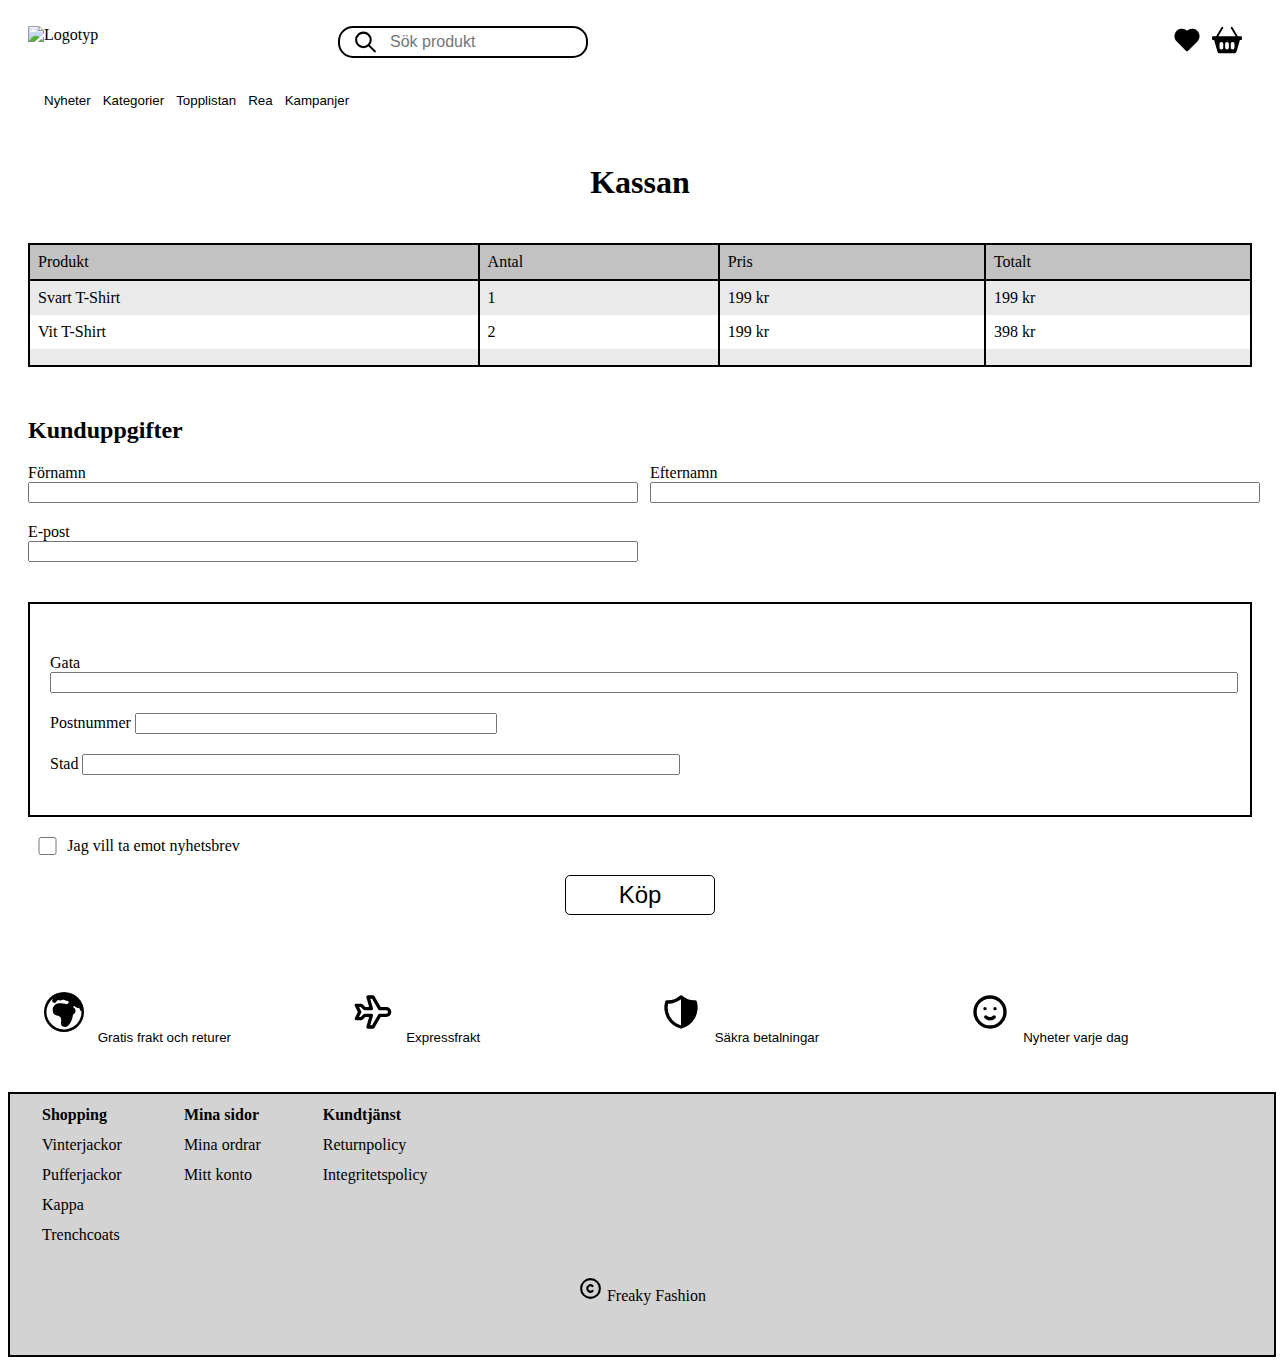
==== checkout.html @ 3aa23e97 "lagt om allt i samma stylesheet och uppdaterat visa element från flex till grid och viseversa" ====
<!DOCTYPE html>
<html lang="sv">
  <head>
    <title>Kassan</title>
    <link rel="stylesheet" href="css/main.css" />
    <link
      href="https://cdn.jsdelivr.net/npm/bootstrap@5.0.2/dist/css/bootstrap.min.css"
      rel="stylesheet"
      integrity="sha384-EVSTQN3/azprG1Anm3QDgpJLIm9Nao0Yz1ztcQTwFspd3yD65VohhpuuCOmLASjC"
      crossorigin="anonymous"
    />
    <script
      src="https://cdn.jsdelivr.net/npm/bootstrap@5.0.2/dist/js/bootstrap.bundle.min.js"
      integrity="sha384-MrcW6ZMFYlzcLA8Nl+NtUVF0sA7MsXsP1UyJoMp4YLEuNSfAP+JcXn/tWtIaxVXM"
      crossorigin="anonymous"
    ></script>
  </head>
  <body>
    <header>
      <div class="header-container">
        <img src="https://placehold.co/640x150" alt="Logotyp" class="logo" />

        <div class="header-content">
          <div class="search-product-container">
            <div class="search-input">
              <img src="images/search.svg" alt="Sök icon" class="search-icon" />
              <input type="text" name="Sök produkt" placeholder="Sök produkt" />
            </div>
          </div>
          <a href="#" onclick="alert('Knappen klickades!')">
            <img
              src="images/full-favorite.svg"
              alt="Liked"
              class="liked-icon"
            />
          </a>
          <a href="http://127.0.0.1:5501/checkout.html">
            <img
              src="images/checkout.svg"
              alt="Checkout"
              class="checkout-icon"
            />
          </a>
        </div>
      </div>

      <div class="header-list">
        <div>
          <button class="list-button" onclick="alert('Knappen klickades!')">
            <p>Nyheter</p>
          </button>
        </div>
        <div>
          <button class="list-button" onclick="alert('Knappen klickades!')">
            <p>Kategorier</p>
          </button>
        </div>
        <div>
          <button class="list-button" onclick="alert('Knappen klickades!')">
            <p>Topplistan</p>
          </button>
        </div>
        <div>
          <button class="list-button" onclick="alert('Knappen klickades!')">
            <p>Rea</p>
          </button>
        </div>
        <div>
          <button class="list-button" onclick="alert('Knappen klickades!')">
            <p>Kampanjer</p>
          </button>
        </div>
      </div>
    </header>

    <main>
      <h1>Kassan</h1>
      <div class="checkout-grid">
        <div class="checkout-box">
          <h2>1 x Svart T-Shirt <span>199 SEK</span></h2>
          <p>199 SEK</p>
        </div>
        <!-- Upprepa för varje produkt -->
        <div class="checkout-box">
          <h2>2 x Vit T-Shirt <span>398 SEK</span></h2>
          <p>199 SEK</p>
        </div>
      </div>

      <table class="checkout-table">
        <thead>
          <tr>
            <th>Produkt</th>
            <th>Antal</th>
            <th>Pris</th>
            <th>Totalt</th>
          </tr>
        </thead>
        <tbody>
          <tr>
            <td>Svart T-Shirt</td>
            <td>1</td>
            <td>199 kr</td>
            <td>199 kr</td>
          </tr>
          <tr>
            <td>Vit T-Shirt</td>
            <td>2</td>
            <td>199 kr</td>
            <td>398 kr</td>
          </tr>
          <tr>
            <td></td>
            <td></td>
            <td></td>
            <td></td>
          </tr>
        </tbody>
      </table>

      <h2 class="form-heading">Kunduppgifter</h2>

      <form action="https://httpbin.org/get" method="get">
        <!--Gör att man kan kolla svaret-->
        <!-- Ta bort required om form inte ska obligatoriskt -->
        <div class="person-form">
          <div>
            <label>Förnamn</label>
            <input
              type="text"
              name="surname"
              placeholder=""
              required
              maxlength="25"
            />
          </div>
          <div>
            <label>Efternamn</label>
            <input
              type="text"
              name="lastname"
              placeholder=""
              required
              maxlength="30"
            />
          </div>
          <div>
            <label>E-post</label>
            <input type="text" name="e-mail" placeholder="" />
          </div>
        </div>

        <!-- Adress ska ligga på linjen för adress form -->

        <div class="adress-form">
          <div>
            <label>Gata</label>
            <input
              type="text"
              name="street"
              placeholder=""
              required
              maxlength="25"
            />
          </div>
          <div>
            <label>Postnummer</label>
            <input
              class="areacode"
              type="text"
              name="areacode"
              placeholder=""
              required
              maxlength="25"
            />
          </div>
          <div>
            <label>Stad</label>
            <input
              class="city"
              type="text"
              name="city"
              placeholder=""
              required
              maxlength="25"
            />
          </div>
        </div>

        <div class="checkbox-container">
          <input type="checkbox" id="checkbox" />
          <label for="checkbox">Jag vill ta emot nyhetsbrev</label>
        </div>

        <div class="buy-button-container">
          <button class="buy-button">
            Köp
          </button>
        </div>
      </form>
    </main>

    <footer>
      <ul class="info-list">
        <li>
          <button
            class="info-list-button"
            onclick="alert('Knappen klickades!')"
          >
            <a href="">
              <img src="images/globe.svg" alt="" />
              Gratis frakt och returer
            </a>
          </button>
        </li>
        <li>
          <button
            class="info-list-button"
            onclick="alert('Knappen klickades!')"
          >
            <a href="">
              <img src="images/plane.svg" alt="" />
              Expressfrakt
            </a>
          </button>
        </li>
        <li>
          <button
            class="info-list-button"
            onclick="alert('Knappen klickades!')"
          >
            <a href="">
              <img src="images/shield.svg" alt="" />
              Säkra betalningar
            </a>
          </button>
        </li>
        <li>
          <button
            class="info-list-button"
            onclick="alert('Knappen klickades!')"
          >
            <a href="">
              <img src="images/smiley.svg" alt="" />
              Nyheter varje dag
            </a>
          </button>
        </li>
      </ul>

      <div class="accordion" id="accordionExample">
        <div class="accordion-item">
          <h2 class="accordion-header" id="headingOne">
            <button
              class="accordion-button"
              type="button"
              data-bs-toggle="collapse"
              data-bs-target="#collapseOne"
              aria-expanded="true"
              aria-controls="collapseOne"
            >
              <strong>Shopping</strong>
            </button>
          </h2>
          <div
            id="collapseOne"
            class="accordion-collapse collapse show"
            aria-labelledby="headingOne"
            data-bs-parent="#accordionExample"
          >
            <div class="accordion-body">
              <ul>
                <li>Vinterjackor</li>
                <li>Pufferjackor</li>
                <li>Kappa</li>
                <li>Trenchcoats</li>
              </ul>
            </div>
          </div>
        </div>
        <div class="accordion-item">
          <h2 class="accordion-header" id="headingTwo">
            <button
              class="accordion-button collapsed"
              type="button"
              data-bs-toggle="collapse"
              data-bs-target="#collapseTwo"
              aria-expanded="false"
              aria-controls="collapseTwo"
            >
              <strong>Mina sidor</strong>
            </button>
          </h2>
          <div
            id="collapseTwo"
            class="accordion-collapse collapse"
            aria-labelledby="headingTwo"
            data-bs-parent="#accordionExample"
          >
            <div class="accordion-body">
              <ul>
                <li>Mina ordrar</li>
                <li>Mitt konto</li>
              </ul>
            </div>
          </div>
        </div>
        <div class="accordion-item">
          <h2 class="accordion-header" id="headingThree">
            <button
              class="accordion-button collapsed"
              type="button"
              data-bs-toggle="collapse"
              data-bs-target="#collapseThree"
              aria-expanded="false"
              aria-controls="collapseThree"
            >
              <strong>Kundtjänst</strong>
            </button>
          </h2>
          <div
            id="collapseThree"
            class="accordion-collapse collapse"
            aria-labelledby="headingThree"
            data-bs-parent="#accordionExample"
          >
            <div class="accordion-body">
              <ul>
                <li>Returnpolicy</li>
                <li>Integritetspolicy</li>
              </ul>
            </div>
          </div>
        </div>
        <div class="footer">
          <img src="images/copyright.svg" alt="" />
          Freaky Fashion
        </div>
      </div>

      <div class="table-container">
        <table>
          <head>
            <tr>
              <th>Shopping</th>
              <th>Mina sidor</th>
              <th>Kundtjänst</th>
            </tr>
          </head>
          <tbody>
            <tr>
              <td>Vinterjackor</td>
              <td>Mina ordrar</td>
              <td>Returnpolicy</td>
            </tr>
            <tr>
              <td>Pufferjackor</td>
              <td>Mitt konto</td>
              <td>Integritetspolicy</td>
            </tr>
            <tr>
              <td>Kappa</td>
            </tr>
            <tr>
              <td>Trenchcoats</td>
            </tr>
          </tbody>
        </table>
        <div class="footer">
          <img src="images/copyright.svg" alt="" />
          Freaky Fashion
        </div>
      </div>
    </footer>
  </body>
</html>
---- css/main.css ----
/* Header CSS */
header {
  margin: 10px 10px;
}
.header-container {
  display: flex;
  flex-direction: column;
  align-items: center;
}
.logo {
  max-width: 640px;
  width: calc(100% - 30px);
  height: auto;
  box-sizing: border-box;
}
.header-content {
  display: flex;
  align-items: center;
  justify-content: space-between;
  gap: 10px;
  width: 100%;
  padding: 0 20px;
  box-sizing: border-box;
}
.search-product-container {
  flex-grow: 1;
}
.search-input {
  position: relative;
  margin-top: 15px;
  width: 100%;
  max-width: 640px;
}
.search-input input {
  width: 100%;
  padding: 5px 15px 5px 50px;
  border: 2px solid black;
  border-radius: 15px;
  box-sizing: border-box;
  background: none;
  font-size: 1em;
}
.search-product-container img {
  position: absolute;
  top: 50%;
  left: 15px;
  transform: translateY(-50%);
  width: 25px;
  height: 25px;
}
.liked-icon,
.checkout-icon {
  width: 30px;
  height: 30px;
  margin-top: 15px;
}
.header-list {
  display: block;
  list-style-type: none;
  padding: 20px 20px 0px;
}
.header-list > div button {
  border: none;
  background: none;
  cursor: pointer;
}
.header-list :nth-child(2) {
  display: none;
}
@media (min-width: 640px) {
  .header-container {
    flex-direction: row;
    justify-content: space-evenly;
  }
  .logo {
    padding-left: 10px;
    min-width: 200px;
    max-width: 300px;
    height: auto;
  }
  .search-input {
    position: relative;
    margin-top: 15px;
    max-width: 250px;
  }
  .header-list {
    display: flex; /*Gör att det blir en rad istället för block */
  }
}
@media (min-width: 1024px) {
  .header-list :nth-child(2) {
    display: contents;
  }
}

main {
  margin: 0 20px;
}

/* Index CSS */
.hero-container {
  display: flex;
  flex-direction: column;
  border: 1px solid black;
  padding: 20px;
  align-items: center;
}
.hero-image img {
  width: 100%;
  height: auto;
}
.hero-content {
  max-width: 600px;
  margin-top: 20px;
  text-align: center;
}
@media (min-width: 1024px) {
  .hero-container {
    flex-direction: row-reverse;
    gap: 40px;
    align-items: flex-start;
  }
}
.spot-container {
  display: flex;
  align-items: center;
  text-align: center; /* Centrerar texten */
  gap: 20px; /* Mellanrum mellan bilderna */
  margin: 30px 0; /* Mellanrum till border */
}
.spot-content {
  position: relative;
  width: 100%;
  height: auto;
  display: block;
}
.spot-content img {
  width: 100%;
  height: auto;
  display: block;
}
.spot-content:before {
  content: "Lorem ipsum dolor";
  position: absolute;
  top: 50%; /* Centrerar vertikalt */
  transform: translate(-50%, -50%); /* Flyttar tillbaka till mitten */
  color: black;
  font-size: 1.5em;
  font-weight: bold;
}
@media (max-width: 1024px) {
  .spot-container {
    display: none;
  }
}
.product-card-container {
  display: grid;
  grid-template-columns: 1fr;
  gap: 30px;
  margin: 50px 20px;
}
.product-card-container img {
  width: 100%;
  height: auto;
}
.product-card-container > div {
  transition: 0.3s;
}
.product-card-container > div:hover {
  transform: scale(1.1);
}
.product-img-container {
  display: flex;
  flex-direction: column;
  position: relative;
}
.product-img-container p {
  position: absolute;
  background-color: black;
  color: white;
  padding: 10px 15px;
  border-radius: 5px;
  margin-left: 10px;
  margin-top: 10px;
}
.full-favorite-button {
  position: absolute;
  bottom: 15px;
  right: 15px;
  background: none;
  border: none;
  cursor: pointer;
  padding: 0;
  width: 30px;
  height: 30px;
}
.favorite-button {
  position: absolute;
  bottom: 15px;
  right: 15px;
  background: none;
  border: none;
  cursor: pointer;
  padding: 0;
  width: 30px;
  height: 30px;
}
.product-info {
  display: flex;
  justify-content: space-between; /* Gör att texten Svart t-shirt och pris hamnar på olika sidor */
  font-size: 1.25em;
}
.product-content p {
  font-size: 1em;
}
@media (min-width: 640px) {
  .product-card-container {
    display: grid;
    grid-template-columns: 1fr 1fr;
  }
}
@media (min-width: 1024px) {
  .product-card-container {
    display: grid;
    grid-template-columns: 1fr 1fr 1fr 1fr;
  }
}

/* Product-details CSS */
.product-container {
  display: flex;
  flex-direction: column;
}
.product-img-container {
  display: flex;
  flex-direction: column;
  position: relative;
}
.product-container img {
  width: 100%;
  height: auto;
}
.favorite-button {
  position: absolute;
  bottom: 15px;
  right: 15px;
  background: none;
  border: none;
  cursor: pointer;
  padding: 0;
  width: 30px;
  height: 30px;
}
.product-container-info {
  align-items: flex-start;
  text-align: left;
  margin-top: 30px;
}
.basket-button {
  margin: 30px 0px 30px 0px;
  border: 0.5px solid black;
  background: none;
  font-size: 1em;
  border-radius: 5px;
  max-width: 640px;
  width: calc(100% - 20px);
  padding: 5px;
  cursor: pointer;
  box-shadow: none;
  transition: 300ms ease;
}
.basket-button:hover {
  border: 0.5px solid black;
  box-shadow: 2px 2px 2px 2px #c1c0c0 inset;
}
@media (min-width: 640px) {
  .product-container {
    flex-direction: row;
    align-items: flex-start;
    text-align: left;
    gap: 40px;
  }
  .product-container-info {
    max-width: 40%;
    margin-top: 0px;
  }
  .basket-button {
    max-width: 200px;
  }
}
@media (min-width: 1024px) {
  .product-container-info {
    max-width: 400px;
    margin-top: 0px;
  }
}
/* Hur får man den att inte hamna under footer */
.carousel-inner {
  display: flex;
  flex-direction: row;
  padding: 30px;
}
.carousel img {
  width: 100%;
  height: auto;
}
.similar-product-content {
  transition: 0.3s;
}
.similar-product-content:hover {
  transform: scale(1.1);
}
.similar-product-info {
  display: flex;
  justify-content: space-between;
  font-size: 1.25em;
}
.similar-product-content p {
  font-size: 1em;
}
.carousel-control-prev,
.carousel-control-next {
  max-width: 5%;
  filter: invert(1);
}
@media (max-width: 640px) {
  .carousel {
    display: none;
  }
}

/* Checkout CSS */
h1 {
  text-align: center;
  padding: 20px 0;
}
.checkout-grid > div{
  display: grid;
  grid-template-columns: 1fr;
  border: 2px solid black;
  padding: 20px 20px 0 20px;
}
.checkout-grid :first-child {
  border-bottom: none;
}
.checkout-box h2 {
  display: flex;
  justify-content: space-between;
  font-size: 18px;
}
@media (min-width: 640px) {
  .checkout-grid {
    display: none;
  }
}

.checkout-table {
  width: 100%;
  border-collapse: collapse;
}
.checkout-table th,
.checkout-table td {
  font-weight: normal;
  padding: 8px;
  /* height: 38px; Om man vill visa en tom rad i samma höjd som ovan */
}
.checkout-table thead th {
  border: 2px solid black;
}
.checkout-table tbody td {
  border-left: 2px solid black;
  border-right: 2px solid black;
}
.checkout-table tbody tr:last-child {
  border-bottom: 2px solid black;
}
.checkout-table thead th {
  background-color: rgb(194, 194, 194);
}
.checkout-table tbody tr:nth-child(odd) {
  background-color: rgb(234, 234, 234);
}
.checkout-table tbody tr:nth-child(even) {
  background-color: white;
}
@media (max-width: 640px) {
  .checkout-table {
    display: none;
  }
}

.form-heading {
  text-align: center;
  margin: 50px 0 20px;
}
label,
input,
textarea {
  width: 100%;
}
.person-form > div {
  margin: 20px 0;
}
.adress-form {
  display: flex;
  flex-direction: column;
  margin: 40px 0 20px;
  padding: 40px 20px 30px 20px;
  border: 2px solid black;
}
.adress-form > div {
  margin: 10px 0;
}
.areacode {
width: 30%;
}
@media (min-width: 640px) {
  .form-heading {
    text-align: left;
  }
  .person-form {
    display: grid;
    grid-template-columns: 1fr 1fr;
    gap: 20px;
  }
  .person-form > div {
    margin: 0;
  }
  .city {
    width: 50%;
  }
}

.checkbox-container {
  display: flex;  
  width: 100%;
}
.checkbox-container input {
  width: 20px;
  margin: 0 10px;
}
.buy-button-container {
  text-align: center;
}
.buy-button {
  margin: 20px 20px 20px;
  border: 1px solid black;
  background: none;
  font-size: 1.5em;
  border-radius: 5px;
  width: 150px;
  padding: 5px;
  cursor: pointer;
  transition: 300ms ease;
}
.buy-button:hover {
  box-shadow: 2px 2px 2px 2px #c1c0c0 inset;
}

/* Footer */
.info-list {
  display: block;
  list-style-type: none;
  padding: 30px 0px 30px 30px;
  font-size: 1em;
}
.info-list-button {
  background: none;
  border: none;
}
.info-list a {
  color: black;
  text-decoration: none;
}
.info-list img {
  width: 40px;
  height: 40px;
  margin: 10px 10px 10px 0px;
}
@media (min-width: 640px) {
  .info-list {
    display: flex;
    flex-wrap: wrap;
    padding-left: 30px;
  }
  .info-list li {
    width: calc(50%); /* Två element per rad */
    box-sizing: border-box;
    text-align: left;
  }
}
@media (min-width: 1024px) {
  .info-list li {
    width: calc(25%); /* Fyra element per rad */
  }
}

.accordion button {
  color: black !important;
}
.accordion ul {
  list-style-type: none;
  margin-left: -30px;
}
@media (min-width: 640px) {
  .accordion {
    display: none;
  }
}

.table-container {
  width: 100%;
  border: 2px solid black;
  background-color: lightgray;
}
th,
td {
  text-align: left;
  padding: 10px 30px 0;
}
@media (max-width: 640px) {
  .table-container {
    display: none;
  }
}

.footer {
  padding: 30px 0px 50px;
  text-align: center;
}
.footer img {
  width: 25px;
  height: 25px;
}
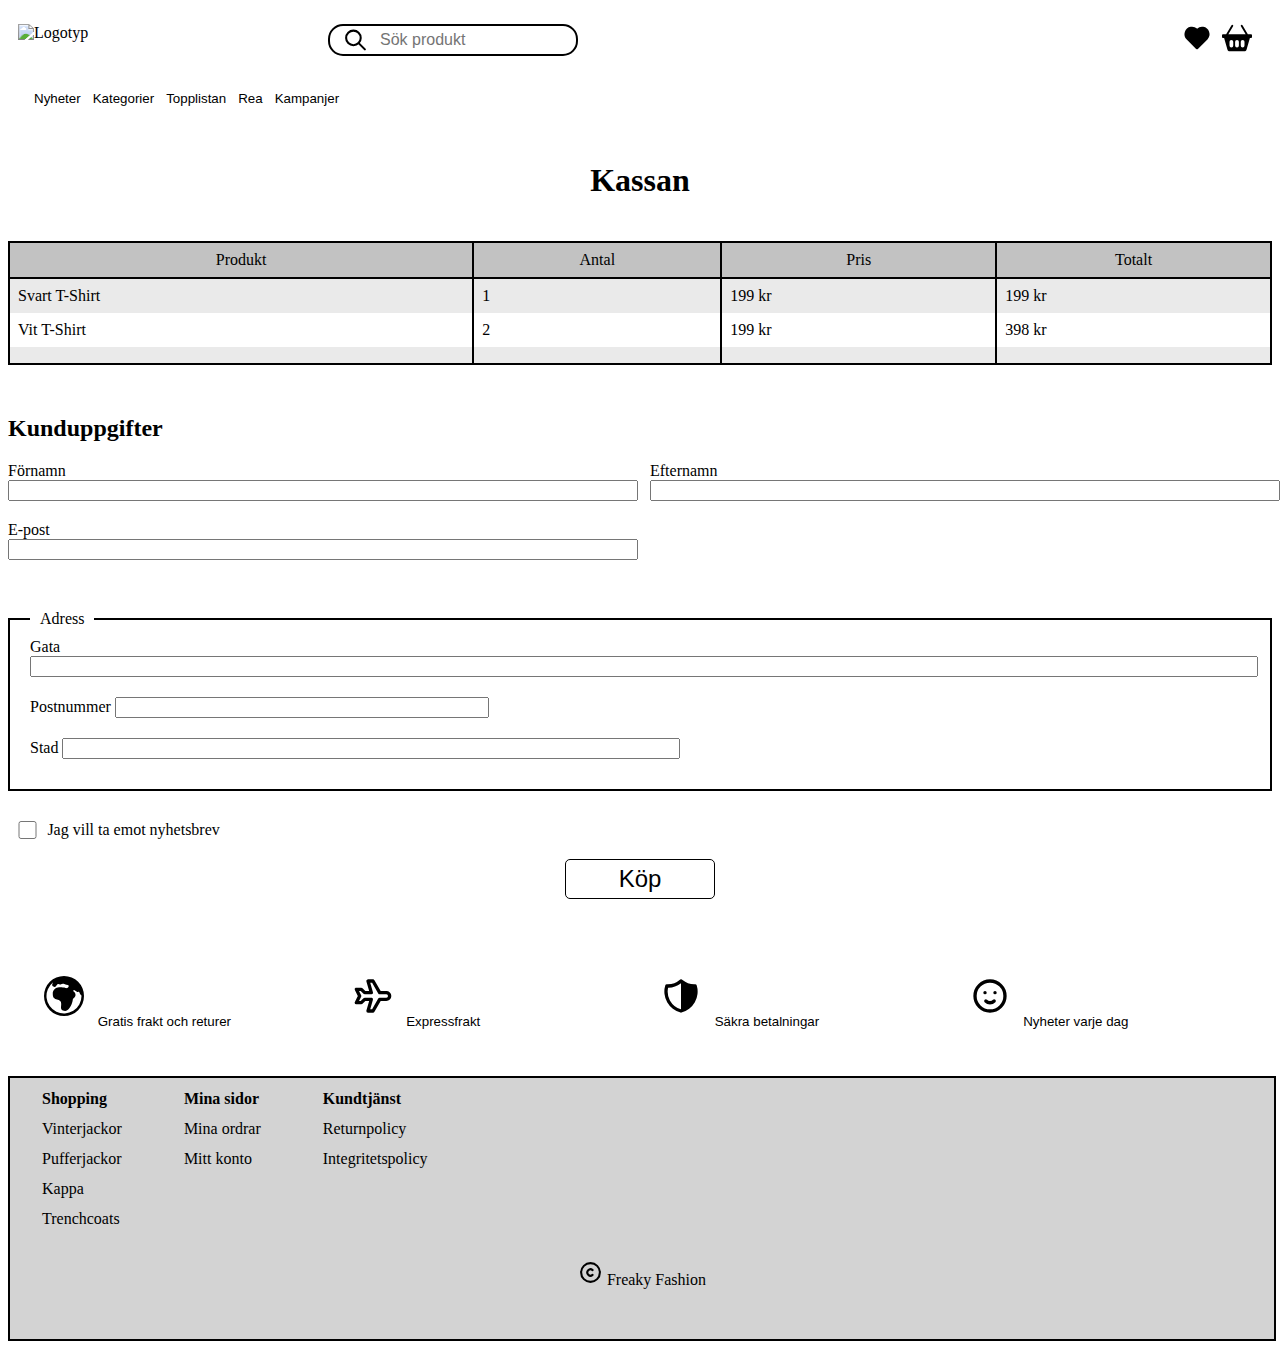
==== commit 91606d30: "strukturerat stylesheet, lagt om checkbox och legend i fieldset, gjort administrationsidorna och län" ====
--- a/checkout.html
+++ b/checkout.html
@@ -2,7 +2,6 @@
 <html lang="sv">
   <head>
     <title>Kassan</title>
-    <link rel="stylesheet" href="css/main.css" />
     <link
       href="https://cdn.jsdelivr.net/npm/bootstrap@5.0.2/dist/css/bootstrap.min.css"
       rel="stylesheet"
@@ -14,6 +13,8 @@
       integrity="sha384-MrcW6ZMFYlzcLA8Nl+NtUVF0sA7MsXsP1UyJoMp4YLEuNSfAP+JcXn/tWtIaxVXM"
       crossorigin="anonymous"
     ></script>
+
+    <link rel="stylesheet" href="css/main.css" />
   </head>
   <body>
     <header>
@@ -149,53 +150,49 @@
             <input type="text" name="e-mail" placeholder="" />
           </div>
         </div>
-
-        <!-- Adress ska ligga på linjen för adress form -->
-
-        <div class="adress-form">
-          <div>
-            <label>Gata</label>
-            <input
-              type="text"
-              name="street"
-              placeholder=""
-              required
-              maxlength="25"
-            />
-          </div>
-          <div>
-            <label>Postnummer</label>
-            <input
-              class="areacode"
-              type="text"
-              name="areacode"
-              placeholder=""
-              required
-              maxlength="25"
-            />
-          </div>
-          <div>
-            <label>Stad</label>
-            <input
-              class="city"
-              type="text"
-              name="city"
-              placeholder=""
-              required
-              maxlength="25"
-            />
-          </div>
-        </div>
-
+        <fieldset>
+          <legend>Adress</legend>
+          <div class="adress-form">
+            <div>
+              <label>Gata</label>
+              <input
+                type="text"
+                name="street"
+                placeholder=""
+                required
+                maxlength="25"
+                size="25"
+              />
+            </div>
+            <div>
+              <label>Postnummer</label>
+              <input
+                class="areacode"
+                type="number"
+                name="areacode"
+                placeholder=""
+                required
+              />
+            </div>
+            <div>
+              <label>Stad</label>
+              <input
+                class="city"
+                type="text"
+                name="city"
+                placeholder=""
+                required
+              />
+            </div>
+          </div>
+        </fieldset>
         <div class="checkbox-container">
           <input type="checkbox" id="checkbox" />
           <label for="checkbox">Jag vill ta emot nyhetsbrev</label>
         </div>
 
         <div class="buy-button-container">
-          <button class="buy-button">
-            Köp
-          </button>
+          <button class="buy-button">Köp</button>
         </div>
       </form>
     </main>
@@ -367,7 +364,9 @@
           </tbody>
         </table>
         <div class="footer">
-          <img src="images/copyright.svg" alt="" />
+          <a href="/admin/products/index.html"
+            ><img src="images/copyright.svg" alt=""
+          /></a>
           Freaky Fashion
         </div>
       </div>
--- a/css/main.css
+++ b/css/main.css
@@ -1,4 +1,5 @@
 /* Header CSS */
+Header {
 header {
   margin: 10px 10px;
 }
@@ -92,443 +93,463 @@
     display: contents;
   }
 }
-
 main {
   margin: 0 20px;
 }
-
-/* Index CSS */
-.hero-container {
-  display: flex;
-  flex-direction: column;
-  border: 1px solid black;
-  padding: 20px;
-  align-items: center;
-}
-.hero-image img {
-  width: 100%;
-  height: auto;
-}
-.hero-content {
-  max-width: 600px;
-  margin-top: 20px;
-  text-align: center;
-}
-@media (min-width: 1024px) {
+}
+/* index.html styling */
+body {
   .hero-container {
-    flex-direction: row-reverse;
-    gap: 40px;
-    align-items: flex-start;
-  }
-}
-.spot-container {
-  display: flex;
-  align-items: center;
-  text-align: center; /* Centrerar texten */
-  gap: 20px; /* Mellanrum mellan bilderna */
-  margin: 30px 0; /* Mellanrum till border */
-}
-.spot-content {
-  position: relative;
-  width: 100%;
-  height: auto;
-  display: block;
-}
-.spot-content img {
-  width: 100%;
-  height: auto;
-  display: block;
-}
-.spot-content:before {
-  content: "Lorem ipsum dolor";
-  position: absolute;
-  top: 50%; /* Centrerar vertikalt */
-  transform: translate(-50%, -50%); /* Flyttar tillbaka till mitten */
-  color: black;
-  font-size: 1.5em;
-  font-weight: bold;
-}
-@media (max-width: 1024px) {
+    display: flex;
+    flex-direction: column;
+    border: 1px solid black;
+    padding: 20px;
+    align-items: center;
+  }
+  .hero-image img {
+    width: 100%;
+    height: auto;
+  }
+  .hero-content {
+    max-width: 600px;
+    margin-top: 20px;
+    text-align: center;
+  }
+  @media (min-width: 1024px) {
+    .hero-container {
+      flex-direction: row-reverse;
+      gap: 40px;
+      align-items: flex-start;
+    }
+  }
   .spot-container {
-    display: none;
-  }
-}
-.product-card-container {
-  display: grid;
-  grid-template-columns: 1fr;
-  gap: 30px;
-  margin: 50px 20px;
-}
-.product-card-container img {
-  width: 100%;
-  height: auto;
-}
-.product-card-container > div {
-  transition: 0.3s;
-}
-.product-card-container > div:hover {
-  transform: scale(1.1);
-}
-.product-img-container {
-  display: flex;
-  flex-direction: column;
-  position: relative;
-}
-.product-img-container p {
-  position: absolute;
-  background-color: black;
-  color: white;
-  padding: 10px 15px;
-  border-radius: 5px;
-  margin-left: 10px;
-  margin-top: 10px;
-}
-.full-favorite-button {
-  position: absolute;
-  bottom: 15px;
-  right: 15px;
-  background: none;
-  border: none;
-  cursor: pointer;
-  padding: 0;
-  width: 30px;
-  height: 30px;
-}
-.favorite-button {
-  position: absolute;
-  bottom: 15px;
-  right: 15px;
-  background: none;
-  border: none;
-  cursor: pointer;
-  padding: 0;
-  width: 30px;
-  height: 30px;
-}
-.product-info {
-  display: flex;
-  justify-content: space-between; /* Gör att texten Svart t-shirt och pris hamnar på olika sidor */
-  font-size: 1.25em;
-}
-.product-content p {
-  font-size: 1em;
-}
-@media (min-width: 640px) {
+    display: flex;
+    align-items: center;
+    text-align: center; /* Centrerar texten */
+    gap: 20px; /* Mellanrum mellan bilderna */
+    margin: 30px 0; /* Mellanrum till border */
+  }
+  .spot-content {
+    position: relative;
+    width: 100%;
+    height: auto;
+    display: block;
+  }
+  .spot-content img {
+    width: 100%;
+    height: auto;
+    display: block;
+  }
+  .spot-content:before {
+    content: "Lorem ipsum dolor";
+    position: absolute;
+    top: 50%; /* Centrerar vertikalt */
+    transform: translate(-50%, -50%); /* Flyttar tillbaka till mitten */
+    color: black;
+    font-size: 1.5em;
+    font-weight: bold;
+  }
+  @media (max-width: 1024px) {
+    .spot-container {
+      display: none;
+    }
+  }
   .product-card-container {
     display: grid;
-    grid-template-columns: 1fr 1fr;
-  }
-}
-@media (min-width: 1024px) {
-  .product-card-container {
-    display: grid;
-    grid-template-columns: 1fr 1fr 1fr 1fr;
-  }
-}
-
-/* Product-details CSS */
-.product-container {
-  display: flex;
-  flex-direction: column;
-}
-.product-img-container {
-  display: flex;
-  flex-direction: column;
-  position: relative;
-}
-.product-container img {
-  width: 100%;
-  height: auto;
-}
-.favorite-button {
-  position: absolute;
-  bottom: 15px;
-  right: 15px;
-  background: none;
-  border: none;
-  cursor: pointer;
-  padding: 0;
-  width: 30px;
-  height: 30px;
-}
-.product-container-info {
-  align-items: flex-start;
-  text-align: left;
-  margin-top: 30px;
-}
-.basket-button {
-  margin: 30px 0px 30px 0px;
-  border: 0.5px solid black;
-  background: none;
-  font-size: 1em;
-  border-radius: 5px;
-  max-width: 640px;
-  width: calc(100% - 20px);
-  padding: 5px;
-  cursor: pointer;
-  box-shadow: none;
-  transition: 300ms ease;
-}
-.basket-button:hover {
-  border: 0.5px solid black;
-  box-shadow: 2px 2px 2px 2px #c1c0c0 inset;
-}
-@media (min-width: 640px) {
+    grid-template-columns: 1fr;
+    gap: 30px;
+    margin: 50px 20px;
+  }
+  .product-card-container img {
+    width: 100%;
+    height: auto;
+  }
+  .product-card-container > div {
+    transition: 0.3s;
+  }
+  .product-card-container > div:hover {
+    transform: scale(1.1);
+  }
+  .product-img-container {
+    display: flex;
+    flex-direction: column;
+    position: relative;
+  }
+  .product-img-container p {
+    position: absolute;
+    background-color: black;
+    color: white;
+    padding: 10px 15px;
+    border-radius: 5px;
+    margin-left: 10px;
+    margin-top: 10px;
+  }
+  .full-favorite-button {
+    position: absolute;
+    bottom: 15px;
+    right: 15px;
+    background: none;
+    border: none;
+    cursor: pointer;
+    padding: 0;
+    width: 30px;
+    height: 30px;
+  }
+  .favorite-button {
+    position: absolute;
+    bottom: 15px;
+    right: 15px;
+    background: none;
+    border: none;
+    cursor: pointer;
+    padding: 0;
+    width: 30px;
+    height: 30px;
+  }
+  .product-info {
+    display: flex;
+    justify-content: space-between;
+    font-size: 1.25em;
+  }
+  .product-content p {
+    font-size: 1em;
+  }
+  @media (min-width: 640px) {
+    .product-card-container {
+      display: grid;
+      grid-template-columns: 1fr 1fr;
+    }
+  }
+  @media (min-width: 1024px) {
+    .product-card-container {
+      display: grid;
+      grid-template-columns: 1fr 1fr 1fr 1fr;
+    }
+  }
+}
+
+/* product-details.html styling */
+body {
   .product-container {
-    flex-direction: row;
+    display: flex;
+    flex-direction: column;
+  }
+  .product-img-container {
+    display: flex;
+    flex-direction: column;
+    position: relative;
+  }
+  .product-container img {
+    width: 100%;
+    height: auto;
+  }
+  .favorite-button {
+    position: absolute;
+    bottom: 15px;
+    right: 15px;
+    background: none;
+    border: none;
+    cursor: pointer;
+    padding: 0;
+    width: 30px;
+    height: 30px;
+  }
+  .product-container-info {
     align-items: flex-start;
     text-align: left;
-    gap: 40px;
-  }
-  .product-container-info {
-    max-width: 40%;
-    margin-top: 0px;
+    margin-top: 30px;
   }
   .basket-button {
-    max-width: 200px;
-  }
-}
-@media (min-width: 1024px) {
-  .product-container-info {
-    max-width: 400px;
-    margin-top: 0px;
-  }
-}
-/* Hur får man den att inte hamna under footer */
-.carousel-inner {
-  display: flex;
-  flex-direction: row;
-  padding: 30px;
-}
-.carousel img {
-  width: 100%;
-  height: auto;
-}
-.similar-product-content {
-  transition: 0.3s;
-}
-.similar-product-content:hover {
-  transform: scale(1.1);
-}
-.similar-product-info {
-  display: flex;
-  justify-content: space-between;
-  font-size: 1.25em;
-}
-.similar-product-content p {
-  font-size: 1em;
-}
-.carousel-control-prev,
-.carousel-control-next {
-  max-width: 5%;
-  filter: invert(1);
-}
-@media (max-width: 640px) {
+    margin: 30px 0px 30px 0px;
+    border: 0.5px solid black;
+    background: none;
+    font-size: 1em;
+    border-radius: 5px;
+    max-width: 640px;
+    width: calc(100% - 20px);
+    padding: 5px;
+    cursor: pointer;
+    box-shadow: none;
+    transition: 300ms ease;
+  }
+  .basket-button:hover {
+    border: 0.5px solid black;
+    box-shadow: 2px 2px 2px 2px #c1c0c0 inset;
+  }
+  @media (min-width: 640px) {
+    .product-container {
+      flex-direction: row;
+      align-items: flex-start;
+      text-align: left;
+      gap: 40px;
+    }
+    .product-container-info {
+      max-width: 40%;
+      margin-top: 0px;
+    }
+    .basket-button {
+      max-width: 200px;
+    }
+  }
+  @media (min-width: 1024px) {
+    .product-container-info {
+      max-width: 400px;
+      margin-top: 0px;
+    }
+  }
+  /* Hur får man den att inte hamna under footer */
   .carousel {
-    display: none;
-  }
-}
-
-/* Checkout CSS */
-h1 {
-  text-align: center;
-  padding: 20px 0;
-}
-.checkout-grid > div{
-  display: grid;
-  grid-template-columns: 1fr;
-  border: 2px solid black;
-  padding: 20px 20px 0 20px;
-}
-.checkout-grid :first-child {
-  border-bottom: none;
-}
-.checkout-box h2 {
-  display: flex;
-  justify-content: space-between;
-  font-size: 18px;
-}
-@media (min-width: 640px) {
-  .checkout-grid {
-    display: none;
-  }
-}
-
-.checkout-table {
-  width: 100%;
-  border-collapse: collapse;
-}
-.checkout-table th,
-.checkout-table td {
-  font-weight: normal;
-  padding: 8px;
-  /* height: 38px; Om man vill visa en tom rad i samma höjd som ovan */
-}
-.checkout-table thead th {
-  border: 2px solid black;
-}
-.checkout-table tbody td {
-  border-left: 2px solid black;
-  border-right: 2px solid black;
-}
-.checkout-table tbody tr:last-child {
-  border-bottom: 2px solid black;
-}
-.checkout-table thead th {
-  background-color: rgb(194, 194, 194);
-}
-.checkout-table tbody tr:nth-child(odd) {
-  background-color: rgb(234, 234, 234);
-}
-.checkout-table tbody tr:nth-child(even) {
-  background-color: white;
-}
-@media (max-width: 640px) {
+    margin-top: 60px;
+    display: flex;
+    flex-direction: column;
+    padding: 40px;
+  }
+  .carousel img {
+    width: 100%;
+    height: auto;
+  }
+  .similar-product-content {
+    padding: 20px;
+    transition: 0.3s;
+  }
+  .similar-product-content:hover {
+    transform: scale(1.1);
+  }
+  .similar-product-info {
+    display: flex;
+    justify-content: space-between;
+    font-size: 1.25em;
+  }
+  .similar-product-content p {
+    font-size: 1em;
+  }
+  .carousel-control-prev,
+  .carousel-control-next {
+    max-width: 5%;
+    filter: invert(1);
+  }
+  @media (max-width: 640px) {
+    .carousel {
+      display: none;
+    }
+  }
+}
+
+/* checkout.html styling */
+body {
+  h1 {
+    text-align: center;
+    padding: 20px 0;
+  }
+  .checkout-grid > div {
+    display: grid;
+    grid-template-columns: 1fr;
+    border: 2px solid black;
+    padding: 20px 20px 0 20px;
+  }
+  .checkout-grid :first-child {
+    border-bottom: none;
+  }
+  .checkout-box h2 {
+    display: flex;
+    justify-content: space-between;
+    font-size: 18px;
+  }
+  @media (min-width: 640px) {
+    .checkout-grid {
+      display: none;
+    }
+  }
+
   .checkout-table {
-    display: none;
-  }
-}
-
-.form-heading {
-  text-align: center;
-  margin: 50px 0 20px;
-}
-label,
-input,
-textarea {
-  width: 100%;
-}
-.person-form > div {
-  margin: 20px 0;
-}
-.adress-form {
-  display: flex;
-  flex-direction: column;
-  margin: 40px 0 20px;
-  padding: 40px 20px 30px 20px;
-  border: 2px solid black;
-}
-.adress-form > div {
-  margin: 10px 0;
-}
-.areacode {
-width: 30%;
-}
-@media (min-width: 640px) {
+    width: 100%;
+    border-collapse: collapse;
+  }
+  .checkout-table th,
+  .checkout-table td {
+    font-weight: normal;
+    padding: 8px;
+    /* height: 38px; Om man vill visa en tom rad i samma höjd som ovan */
+  }
+  .checkout-table thead th {
+    border: 2px solid black;
+  }
+  .checkout-table tbody td {
+    border-left: 2px solid black;
+    border-right: 2px solid black;
+  }
+  .checkout-table tbody tr:last-child {
+    border-bottom: 2px solid black;
+  }
+  .checkout-table thead th {
+    background-color: rgb(194, 194, 194);
+  }
+  .checkout-table tbody tr:nth-child(odd) {
+    background-color: rgb(234, 234, 234);
+  }
+  .checkout-table tbody tr:nth-child(even) {
+    background-color: white;
+  }
+  @media (max-width: 640px) {
+    .checkout-table {
+      display: none;
+    }
+  }
+
   .form-heading {
+    text-align: center;
+    margin: 50px 0 20px;
+  }
+  label,
+  input,
+  textarea {
+    width: 100%;
+  }
+  .person-form > div {
+    margin: 20px 0;
+  }
+
+  fieldset {
+    border: 2px solid black;
+    margin: 50px 0 30px;
+    padding: 0 20px 20px;
+  }
+  legend {
+    font-size: 1em;
+    width: auto;
+    padding: 0 10px;
+    margin-top: -15px;
+    background-color: white; /* Döljer border från fieldset */
+    color: black;
+  }
+  .adress-form {
+    display: flex;
+    flex-direction: column;
+  }
+  .adress-form > div {
+    margin: 10px 0;
+  }
+  .areacode {
+    width: 30%;
+  }
+  @media (min-width: 640px) {
+    .form-heading {
+      text-align: left;
+    }
+    .person-form {
+      display: grid;
+      grid-template-columns: 1fr 1fr;
+      gap: 20px;
+    }
+    .person-form > div {
+      margin: 0;
+    }
+    .city {
+      width: 50%;
+    }
+  }
+
+  .checkbox-container {
+    display: flex;
+    width: 100%;
+  }
+  .checkbox-container input {
+    width: 20px;
+    margin: 0 10px;
+  }
+  .buy-button-container {
+    text-align: center;
+  }
+  .buy-button {
+    margin: 20px 20px 20px;
+    border: 1px solid black;
+    background: none;
+    font-size: 1.5em;
+    border-radius: 5px;
+    width: 150px;
+    padding: 5px;
+    cursor: pointer;
+    transition: 300ms ease;
+  }
+  .buy-button:hover {
+    box-shadow: 2px 2px 2px 2px #c1c0c0 inset;
+  }
+}
+
+/* Footer */
+footer {
+  .info-list {
+    display: block;
+    list-style-type: none;
+    padding: 30px 0px 30px 30px;
+    font-size: 1em;
+  }
+  .info-list-button {
+    background: none;
+    border: none;
+  }
+  .info-list a {
+    color: black;
+    text-decoration: none;
+  }
+  .info-list img {
+    width: 40px;
+    height: 40px;
+    margin: 10px 10px 10px 0px;
+  }
+  @media (min-width: 640px) {
+    .info-list {
+      display: flex;
+      flex-wrap: wrap;
+      padding-left: 30px;
+    }
+    .info-list li {
+      width: calc(50%); /* Två element per rad */
+      box-sizing: border-box;
+      text-align: left;
+    }
+  }
+  @media (min-width: 1024px) {
+    .info-list li {
+      width: calc(25%); /* Fyra element per rad */
+    }
+  }
+
+  .accordion button {
+    color: black !important;
+  }
+  .accordion ul {
+    list-style-type: none;
+    margin-left: -30px;
+  }
+  @media (min-width: 640px) {
+    .accordion {
+      display: none;
+    }
+  }
+
+  .table-container {
+    width: 100%;
+    border: 2px solid black;
+    background-color: lightgray;
+  }
+  th,
+  td {
     text-align: left;
-  }
-  .person-form {
-    display: grid;
-    grid-template-columns: 1fr 1fr;
-    gap: 20px;
-  }
-  .person-form > div {
-    margin: 0;
-  }
-  .city {
-    width: 50%;
-  }
-}
-
-.checkbox-container {
-  display: flex;  
-  width: 100%;
-}
-.checkbox-container input {
-  width: 20px;
-  margin: 0 10px;
-}
-.buy-button-container {
-  text-align: center;
-}
-.buy-button {
-  margin: 20px 20px 20px;
-  border: 1px solid black;
-  background: none;
-  font-size: 1.5em;
-  border-radius: 5px;
-  width: 150px;
-  padding: 5px;
-  cursor: pointer;
-  transition: 300ms ease;
-}
-.buy-button:hover {
-  box-shadow: 2px 2px 2px 2px #c1c0c0 inset;
-}
-
-/* Footer */
-.info-list {
-  display: block;
-  list-style-type: none;
-  padding: 30px 0px 30px 30px;
-  font-size: 1em;
-}
-.info-list-button {
-  background: none;
-  border: none;
-}
-.info-list a {
-  color: black;
-  text-decoration: none;
-}
-.info-list img {
-  width: 40px;
-  height: 40px;
-  margin: 10px 10px 10px 0px;
-}
-@media (min-width: 640px) {
-  .info-list {
-    display: flex;
-    flex-wrap: wrap;
-    padding-left: 30px;
-  }
-  .info-list li {
-    width: calc(50%); /* Två element per rad */
-    box-sizing: border-box;
-    text-align: left;
-  }
-}
-@media (min-width: 1024px) {
-  .info-list li {
-    width: calc(25%); /* Fyra element per rad */
-  }
-}
-
-.accordion button {
-  color: black !important;
-}
-.accordion ul {
-  list-style-type: none;
-  margin-left: -30px;
-}
-@media (min-width: 640px) {
-  .accordion {
-    display: none;
-  }
-}
-
-.table-container {
-  width: 100%;
-  border: 2px solid black;
-  background-color: lightgray;
-}
-th,
-td {
-  text-align: left;
-  padding: 10px 30px 0;
-}
-@media (max-width: 640px) {
-  .table-container {
-    display: none;
-  }
-}
-
-.footer {
-  padding: 30px 0px 50px;
-  text-align: center;
-}
-.footer img {
-  width: 25px;
-  height: 25px;
-}
+    padding: 10px 30px 0;
+  }
+  @media (max-width: 640px) {
+    .table-container {
+      display: none;
+    }
+  }
+
+  .footer {
+    padding: 30px 0px 50px;
+    text-align: center;
+  }
+  .footer img {
+    width: 25px;
+    height: 25px;
+  }
+}
